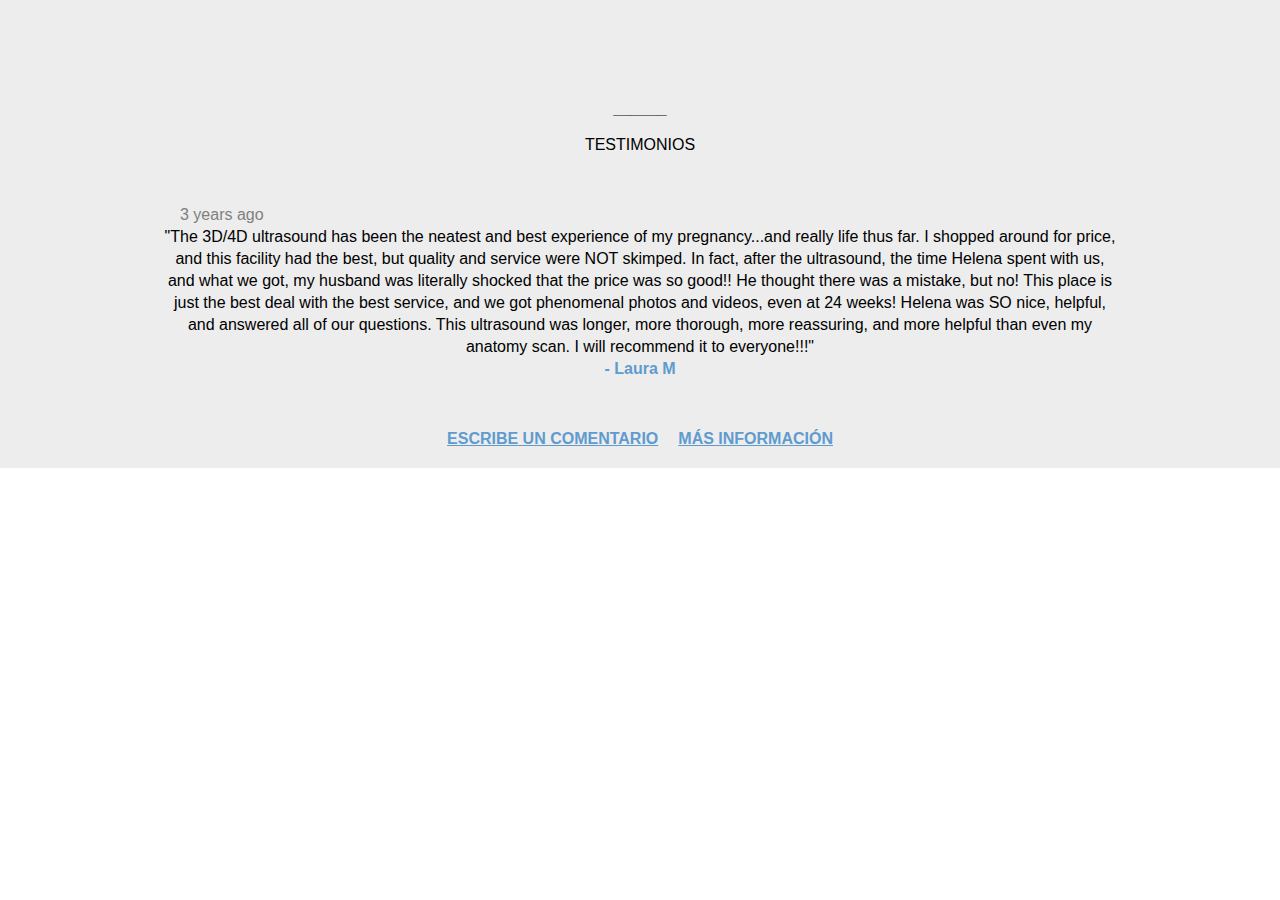
==== comments.html @ ec43f426 "1.create a new comments.html file connect with index.html file, 2.add button in index.html file, 2a." ====
<!DOCTYPE html>
<html lang="en">

<head>
    <meta charset="UTF-8">
    <meta name="viewport" content="width=device-width, initial-scale=1.0">
    <title>ProHealth Studio</title>
    <link rel="stylesheet" href="style.css">
    <link rel="stylesheet" href="https://cdnjs.cloudflare.com/ajax/libs/font-awesome/6.4.0/css/all.min.css"
        integrity="sha512-iecdLmaskl7CVkqkXNQ/ZH/XLlvWZOJyj7Yy7tcenmpD1ypASozpmT/E0iPtmFIB46ZmdtAc9eNBvH0H/ZpiBw=="
        crossorigin="anonymous" referrerpolicy="no-referrer" />
    <link rel="stylesheet" href="https://cdnjs.cloudflare.com/ajax/libs/font-awesome/6.4.2/css/all.min.css"
        integrity="sha512-z3gLpd7yknf1YoNbCzqRKc4qyor8gaKU1qmn+CShxbuBusANI9QpRohGBreCFkKxLhei6S9CQXFEbbKuqLg0DA=="
        crossorigin="anonymous" referrerpolicy="no-referrer" />
    <link rel="stylesheet" href="https://cdnjs.cloudflare.com/ajax/libs/font-awesome/6.5.0/css/all.min.css"
        integrity="sha512-Avb2QiuDEEvB4bZJYdft2mNjVShBftLdPG8FJ0V7irTLQ8Uo0qcPxh4Plq7G5tGm0rU+1SPhVotteLpBERwTkw=="
        crossorigin="anonymous" referrerpolicy="no-referrer" />
    <link rel="stylesheet" href="https://cdnjs.cloudflare.com/ajax/libs/font-awesome/5.6.0/css/all.min.css"
        integrity="sha512-ykRBEJhyZ+B/BIJcBuOyUoIxh0OfdICfHPnPfBy7eIiyJv536ojTCsgX8aqrLQ9VJZHGz4tvYyzOM0lkgmQZGw=="
        crossorigin="anonymous" referrerpolicy="no-referrer" />
</head>

<body>
    <section class="testimonios">
        <div class="testimonios_box box">
            <div class="testimonios_header">
                <b>______</b>
                <span>TESTIMONIOS</span>
            </div>
            <div class="testimonios_comments_parent box">
                <div class="testimonios_comments testimonios_comments1">
                    <div class="testimonios_comments_rating">
                        <span class="testimonios_comments_rating_year">
                            <span>
                                <i class="fa-solid fa-star"></i>
                                <i class="fa-solid fa-star"></i>
                                <i class="fa-solid fa-star"></i>
                                <i class="fa-solid fa-star"></i>
                                <i class="fa-solid fa-star"></i>
                            </span>
                            <p>3 years ago</p>
                        </span>
                        <span><i class="fa-solid fa-ellipsis-vertical"></i></span>
                    </div>
                    <div>"The 3D/4D ultrasound has been the neatest and best experience of my pregnancy...and really
                        life
                        thus far. I shopped
                        around for price, and this facility had the best, but quality and service were NOT skimped. In
                        fact,
                        after the
                        ultrasound, the time Helena spent with us, and what we got, my husband was literally shocked
                        that
                        the price was so
                        good!! He thought there was a mistake, but no! This place is just the best deal with the best
                        service, and we got
                        phenomenal photos and videos, even at 24 weeks! Helena was SO nice, helpful, and answered all of
                        our
                        questions. This
                        ultrasound was longer, more thorough, more reassuring, and more helpful than even my anatomy
                        scan. I
                        will recommend it
                        to everyone!!!"</div>
                    <div class="testimonios_comments_name">- Laura M</div>
                </div>
                <div class="testimonios_comments testimonios_comments2">
                    <div class="testimonios_comments_rating">
                        <span class="testimonios_comments_rating_year">
                            <span>
                                <i class="fa-solid fa-star"></i>
                                <i class="fa-solid fa-star"></i>
                                <i class="fa-solid fa-star"></i>
                                <i class="fa-solid fa-star"></i>
                                <i class="fa-solid fa-star"></i>
                            </span>
                            <p>3 years ago</p>
                        </span>
                        <span><i class="fa-solid fa-ellipsis-vertical"></i></span>
                    </div>
                    <div>"Great costumer service, reception, and treatment. Dr. Helena is awesome! Loved my experience
                        there. It was my first
                        prenatal and best ultrasound of all; unfortunately it was the only one I did with her because I
                        don’t live in the area.
                        She took time to show my baby around with no hurry. She was the one giving us sweet the news we
                        were having a baby girl.
                        Explained and discussed things with us as much she was was able to. And the super modern
                        ultrasound equipment is so cool
                        and worth it. F.S."</div>
                    <div class="testimonios_comments_name">- Mila S</div>
                </div>
                <div class="testimonios_comments testimonios_comments3">
                    <div class="testimonios_comments_rating">
                        <span class="testimonios_comments_rating_year">
                            <span>
                                <i class="fa-solid fa-star"></i>
                                <i class="fa-solid fa-star"></i>
                                <i class="fa-solid fa-star"></i>
                                <i class="fa-solid fa-star"></i>
                                <i class="fa-solid fa-star"></i>
                            </span>
                            <p>3 years ago</p>
                        </span>
                        <span><i class="fa-solid fa-ellipsis-vertical"></i></span>
                    </div>
                    <div>"I had an excellent experience at Dr. Helena’s office, from scheduling to consultation.
                        Everyone was very courteous and
                        knowledgeable. The overall atmosphere of the clinic is friendly and my family and I were treated
                        very kindly. Dr.
                        Helena’s bedside manner is outstanding and she’s always available to answer questions, even
                        after the visit."</div>
                    <div class="testimonios_comments_name">- Gabriela M</div>
                </div>
            </div>
            <div class="testimonios_comments_arrow">
                <span class="testimonios_comments_left_arrow_button arrow_button">
                    <i class="fa-solid fa-circle-arrow-left"></i></span>
                <span class="testimonios_comments_right_arrow_button arrow_button">
                    <i class="fa-solid fa-circle-arrow-right"></i></span>
            </div>
            <div class="testimonios_footer">
                <span>ESCRIBE UN COMENTARIO</span>
                <span>MÁS INFORMACIÓN</span>
            </div>
        </div>
    </section>
</body>
<script src="script.js"></script>

</html>
---- style.css ----
* {
    margin: 0;
    padding: 0;
    box-sizing: border-box;
    font-family: "Comfortaa", sans-serif;
}

.box {
    width: 1200px;
}

.header {
    display: flex;
    justify-content: center;
    align-items: center;
    width: 100%;
    padding: 20px 0px;
    box-shadow: 0px 0px 5px 0px gray;
    background-color: #ffffff;
    /* border: 2px solid blue; */
    color: #5F9BCE;
    font-size: 17px;
    position: sticky;
    top: 0;
}

.header_box {
    display: flex;
    justify-content: space-between;
    align-items: center;
    /* border: 2px solid red; */
}

.header_leftside {
    display: flex;
    align-items: center;
    gap: 30px;
    font-size: 22px;
}

.header_language {
    display: flex;
    align-items: center;
    font-weight: bold;
}

.header_language_button {
    padding: 2px;
    border: 1px solid transparent;
    font-weight: bold;
    /* width: 60px; */
    cursor: pointer;
    background-color: #5F9BCE;
    color: #ffffff;
}


.header_rightside {
    display: flex;
    align-items: center;
    gap: 45px;
}

.header_rightside span {
    display: flex;
    align-items: center;
    gap: 10px;
}


.logo_poster {
    display: flex;
    justify-content: center;
    align-items: center;
    width: 100%;
}


.logo_poster_div {
    display: flex;
    justify-content: center;
    align-items: center;
    /* border: 1px solid red; */
}


.clinica {
    display: flex;
    justify-content: center;
    align-items: center;
    width: 100%;
}


.clinica_box {
    display: flex;
    flex-direction: column;
    justify-content: center;
    align-items: center;
    text-align: center;
    padding: 100px 0px 50px 0px;
    gap: 20px;
}

.clinica_header {
    font-size: 56px;
    font-weight: bold;
    color: #5F9BCE;
}


.clinica_address {
    line-height: 23px;
}


.clinica_button {
    padding: 18px 55px;
    color: #ffffff;
    background-color: #5F9BCE;
    border: 1px solid transparent;
    cursor: pointer;
}

.clinica_button:hover {
    background-color: lightslategray;
}

.clinica_text {
    padding-top: 50px;
}


/*********************************comments_Css-start*************************************/


.testimonios {
    display: flex;
    flex-direction: column;
    justify-content: center;
    align-items: center;
    text-align: center;
    padding: 100px 0px 20px 0px;
    gap: 20px;
    background-color: #ededed;
    /* border: 1px solid red; */
}

.testimonios_box {
    display: flex;
    flex-direction: column;
    align-items: center;
    gap: 50px;
}

.testimonios_header {
    display: flex;
    flex-direction: column;
    gap: 18px;
}

.fa-star {
    /* color: orange; */
    color: #FBBC04;
    font-size: 14px;
}


.testimonios_comments_parent {
    display: flex;
    justify-content: center;
    align-items: center;
    text-align: center;
    flex-wrap: wrap;
    gap: 50px;
    /* border: 1px solid red; */
}

.testimonios_comments {
    display: flex;
    flex-direction: column;
    gap: 10px;
    width: 300px;
    width: 80%;
    line-height: 22px;
}

.testimonios_comments_rating {
    display: flex;
    justify-content: space-between;
    align-items: start;
    /* border: 1px solid red; */
}

.testimonios_comments_rating_year {
    display: flex;
    gap: 20px;
}

.testimonios_comments_rating_year p {
    color: gray;
}


.fa-ellipsis-vertical {
    font-size: 18px;
    padding-top: 13px;
    cursor: pointer;
}

.testimonios_comments_name {
    font-weight: bold;
    color: #5F9BCE;
}

.testimonios_comments_arrow {
    display: flex;
    align-items: center;
    justify-content: center;
    position: fixed;
    top: 300px;
}


.testimonios_comments_left_arrow_button {
    position: fixed;
    left: 8%;
}


.testimonios_comments_right_arrow_button {
    position: fixed;
    right: 8%;
}


.arrow_button {
    cursor: pointer;
    font-size: 38px;
    color: #5F9BCE;
}

.arrow_button:active {
    color: #FBBC04;
}

.testimonios_footer {
    display: flex;
    align-items: center;
    justify-content: center;
    gap: 20px;
    font-weight: bold;
    color: #5F9BCE;
    text-decoration: underline;
    cursor: pointer;
    flex-wrap: wrap;
}

.testimonios_footer span:hover {
    color: lightslategray;
}


/*********************************comments_Css-end*************************************/


.galeria {
    display: flex;
    flex-direction: column;
    justify-content: center;
    align-items: center;
    text-align: center;
    padding: 50px 0px;
    gap: 20px;
}

.galeria_box {
    display: flex;
    flex-direction: column;
    align-items: center;
    gap: 30px;
}

.galeria_header {
    display: flex;
    flex-direction: column;
    gap: 18px;
}

.galeria_images {
    display: flex;
    justify-content: center;
    align-items: center;
    gap: 28px;
    flex-wrap: wrap;
}

.galeria_images img {
    width: 380px;
    width: 80%;
    height: 550px;
}

.galeria_images_buttons {
    display: flex;
    gap: 8px;
}

.photos_button {
    padding: 5px;
    background-color: lightgray;
    border: 1px solid #5F9BCE;
    border-radius: 50%;
    cursor: pointer;
    position: relative;
    top: -60px;
}


.comunicate {
    display: flex;
    flex-direction: column;
    justify-content: center;
    align-items: center;
    text-align: center;
    padding: 50px 0px;
    gap: 20px;
}

.comunicate_box {
    display: flex;
    flex-direction: column;
    align-items: center;
    gap: 30px;
}

.comunicate_header {
    display: flex;
    flex-direction: column;
    gap: 18px;
}


.contacto {
    display: flex;
    flex-direction: column;
    justify-content: center;
    align-items: center;
    padding: 50px 0px;
    gap: 20px;
}

.contacto_box {
    display: flex;
    justify-content: space-between;
    gap: 30px;
    flex-wrap: wrap;
    /* border: 1px solid red; */
}

.contacto_section {
    display: flex;
    flex-direction: column;
    gap: 20px;
    width: 220px;
}

.contacto_header {
    font-weight: bold;
    font-size: 20px;
}

.contacto_button {
    padding: 18px 55px;
    color: #ffffff;
    background-color: #5F9BCE;
    border: 1px solid transparent;
    cursor: pointer;
}

.contacto_button:hover {
    background-color: lightslategray;
}


.footer {
    display: flex;
    justify-content: center;
    align-items: center;
    width: 100%;
    padding: 50px 0px;
    color: gray;
    /* border: 2px solid blue; */
}

.footer_box {
    display: flex;
    flex-direction: column;
    gap: 15px;
}

.footer_text {
    display: flex;
    justify-content: space-between;
    color: gray;
    font-size: 12px;
}


@media (max-width: 1200px) {
    .box {
        width: 100%;
        padding: 0px 30px;
    }
}
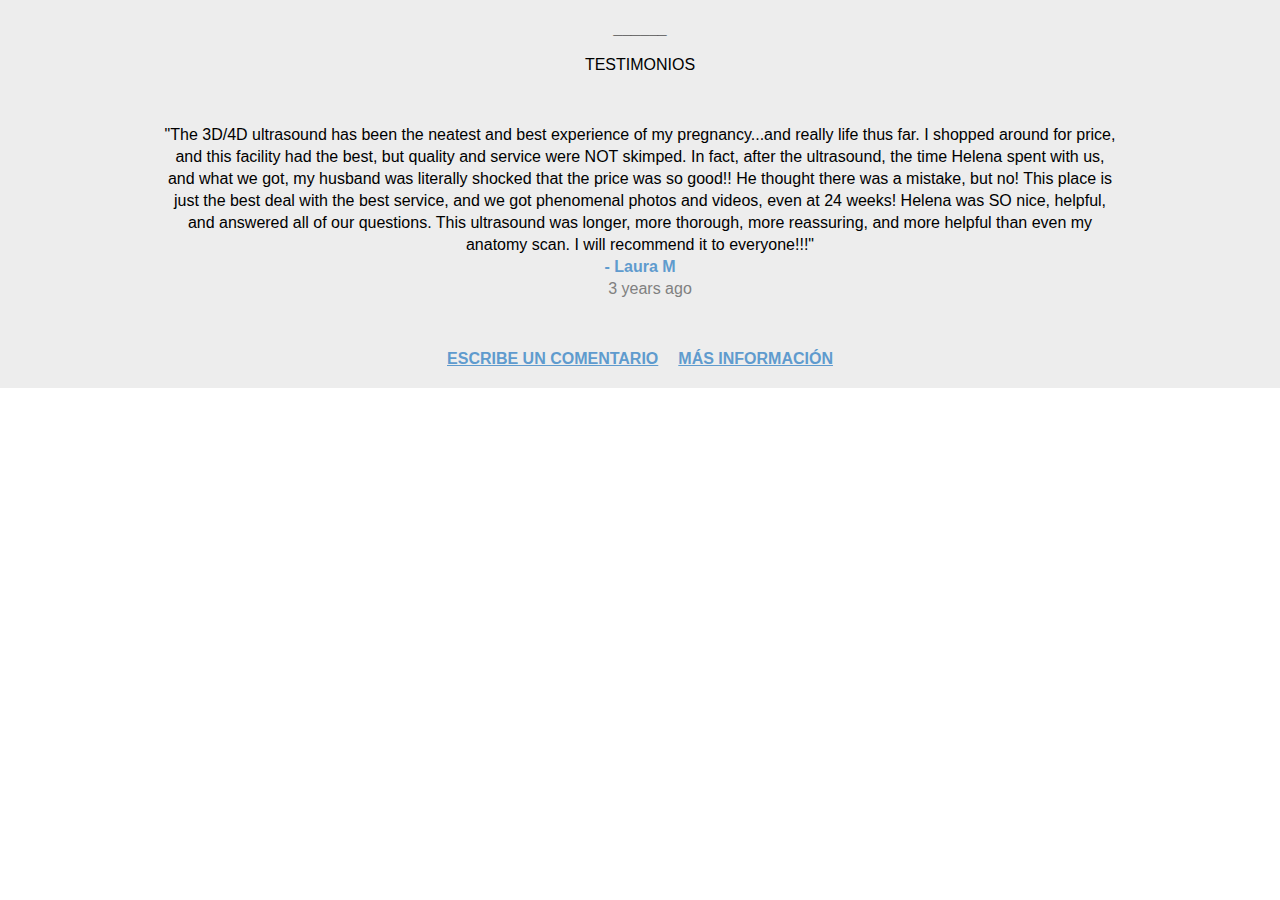
==== commit 7c16a5df: "menu changes are done, images when we click leftside or rightside on the images for change the image" ====
--- a/comments.html
+++ b/comments.html
@@ -29,19 +29,6 @@
             </div>
             <div class="testimonios_comments_parent box">
                 <div class="testimonios_comments testimonios_comments1">
-                    <div class="testimonios_comments_rating">
-                        <span class="testimonios_comments_rating_year">
-                            <span>
-                                <i class="fa-solid fa-star"></i>
-                                <i class="fa-solid fa-star"></i>
-                                <i class="fa-solid fa-star"></i>
-                                <i class="fa-solid fa-star"></i>
-                                <i class="fa-solid fa-star"></i>
-                            </span>
-                            <p>3 years ago</p>
-                        </span>
-                        <span><i class="fa-solid fa-ellipsis-vertical"></i></span>
-                    </div>
                     <div>"The 3D/4D ultrasound has been the neatest and best experience of my pregnancy...and really
                         life
                         thus far. I shopped
@@ -61,8 +48,6 @@
                         will recommend it
                         to everyone!!!"</div>
                     <div class="testimonios_comments_name">- Laura M</div>
-                </div>
-                <div class="testimonios_comments testimonios_comments2">
                     <div class="testimonios_comments_rating">
                         <span class="testimonios_comments_rating_year">
                             <span>
@@ -74,8 +59,10 @@
                             </span>
                             <p>3 years ago</p>
                         </span>
-                        <span><i class="fa-solid fa-ellipsis-vertical"></i></span>
+                        <!-- <span><i class="fa-solid fa-ellipsis-vertical"></i></span> -->
                     </div>
+                </div>
+                <div class="testimonios_comments testimonios_comments2">
                     <div>"Great costumer service, reception, and treatment. Dr. Helena is awesome! Loved my experience
                         there. It was my first
                         prenatal and best ultrasound of all; unfortunately it was the only one I did with her because I
@@ -86,8 +73,6 @@
                         ultrasound equipment is so cool
                         and worth it. F.S."</div>
                     <div class="testimonios_comments_name">- Mila S</div>
-                </div>
-                <div class="testimonios_comments testimonios_comments3">
                     <div class="testimonios_comments_rating">
                         <span class="testimonios_comments_rating_year">
                             <span>
@@ -99,8 +84,10 @@
                             </span>
                             <p>3 years ago</p>
                         </span>
-                        <span><i class="fa-solid fa-ellipsis-vertical"></i></span>
+                        <!-- <span><i class="fa-solid fa-ellipsis-vertical"></i></span> -->
                     </div>
+                </div>
+                <div class="testimonios_comments testimonios_comments3">
                     <div>"I had an excellent experience at Dr. Helena’s office, from scheduling to consultation.
                         Everyone was very courteous and
                         knowledgeable. The overall atmosphere of the clinic is friendly and my family and I were treated
@@ -108,6 +95,19 @@
                         Helena’s bedside manner is outstanding and she’s always available to answer questions, even
                         after the visit."</div>
                     <div class="testimonios_comments_name">- Gabriela M</div>
+                    <div class="testimonios_comments_rating">
+                        <span class="testimonios_comments_rating_year">
+                            <span>
+                                <i class="fa-solid fa-star"></i>
+                                <i class="fa-solid fa-star"></i>
+                                <i class="fa-solid fa-star"></i>
+                                <i class="fa-solid fa-star"></i>
+                                <i class="fa-solid fa-star"></i>
+                            </span>
+                            <p>3 years ago</p>
+                        </span>
+                        <!-- <span><i class="fa-solid fa-ellipsis-vertical"></i></span> -->
+                    </div>
                 </div>
             </div>
             <div class="testimonios_comments_arrow">
--- a/style.css
+++ b/style.css
@@ -8,6 +8,100 @@
 .box {
     width: 1200px;
 }
+
+
+/***************************menu-start*********************************/
+
+@keyframes fadeSkewM {
+    from {
+        opacity: 0;
+        transform: rotateZ(180deg);
+    }
+
+    to {
+        opacity: 1;
+        transform: rotateZ(0deg);
+    }
+}
+
+@keyframes fadeSkewX {
+    from {
+        opacity: 0;
+        transform: rotateZ(0deg);
+    }
+
+    to {
+        opacity: 1;
+        transform: rotateZ(180deg);
+    }
+}
+
+
+@keyframes fadeInDown {
+    from {
+        opacity: 0;
+        transform: translateY(-20px);
+    }
+
+    to {
+        opacity: 1;
+        transform: translateY(0);
+    }
+}
+
+
+.menuclosebtn {
+    display: flex;
+    align-items: center;
+    justify-content: center;
+    text-align: center;
+
+}
+
+#menubtn,
+#closebtn {
+    width: 20px;
+    font-weight: bold;
+    /* border: 1px solid red; */
+}
+
+#menubtn {
+    animation: fadeSkewM 0.3s linear alternate;
+}
+
+#closebtn {
+    animation: fadeSkewX 0.3s linear alternate;
+}
+
+.header_main-menu_ul {
+    width: 650px;
+    font-size: 18px;
+    position: absolute;
+    top: 50px;
+    /* border: 2px solid red; */
+    box-shadow: 0px 0px 5px 0px gray;
+    animation: fadeInDown 0.3s linear alternate;
+}
+
+
+.header_main-menu_ul a {
+    list-style-type: none;
+    text-decoration: none;
+    display: block;
+    color: #5F9BCE;
+    /* border: 1px solid red; */
+    background-color: #ffffff;
+    border-bottom: 2px solid lightgray;
+    padding: 10px 20px;
+}
+
+.header_main-menu_ul a:hover {
+    display: block;
+    box-shadow: 0px 0px 5px 0px gray;
+}
+
+/***************************menu-end*********************************/
+
 
 .header {
     display: flex;
@@ -22,6 +116,7 @@
     font-size: 17px;
     position: sticky;
     top: 0;
+    z-index: 1000;
 }
 
 .header_box {
@@ -41,10 +136,17 @@
 .header_language {
     display: flex;
     align-items: center;
-    font-weight: bold;
+    justify-self: center;
+    font-weight: bold;
+    /* border: 2px solid red; */
+
 }
 
 .header_language_button {
+    display: flex;
+    align-items: center;
+    justify-self: center;
+    text-align: center;
     padding: 2px;
     border: 1px solid transparent;
     font-weight: bold;
@@ -52,19 +154,29 @@
     cursor: pointer;
     background-color: #5F9BCE;
     color: #ffffff;
+    gap: 3px;
+    /* flex-wrap: wrap; */
+}
+
+.header_language img {
+    width: 20px;
 }
 
 
 .header_rightside {
     display: flex;
+    justify-content: center;
     align-items: center;
     gap: 45px;
+    /* flex-wrap: wrap; */
+    /* border: 1px solid red; */
 }
 
 .header_rightside span {
     display: flex;
     align-items: center;
     gap: 10px;
+    /* border: 1px solid red; */
 }
 
 
@@ -98,7 +210,7 @@
     justify-content: center;
     align-items: center;
     text-align: center;
-    padding: 100px 0px 50px 0px;
+    padding: 50px 0px 10px 0px;
     gap: 20px;
 }
 
@@ -140,7 +252,7 @@
     justify-content: center;
     align-items: center;
     text-align: center;
-    padding: 100px 0px 20px 0px;
+    padding: 20px 0px;
     gap: 20px;
     background-color: #ededed;
     /* border: 1px solid red; */
@@ -187,8 +299,8 @@
 
 .testimonios_comments_rating {
     display: flex;
-    justify-content: space-between;
-    align-items: start;
+    justify-content: center;
+    align-items: center;
     /* border: 1px solid red; */
 }
 
@@ -218,7 +330,7 @@
     align-items: center;
     justify-content: center;
     position: fixed;
-    top: 300px;
+    top: 200px;
 }
 
 
@@ -264,13 +376,14 @@
 /*********************************comments_Css-end*************************************/
 
 
+
 .galeria {
     display: flex;
     flex-direction: column;
     justify-content: center;
     align-items: center;
     text-align: center;
-    padding: 50px 0px;
+    padding: 10px 0px;
     gap: 20px;
 }
 
@@ -323,7 +436,7 @@
     justify-content: center;
     align-items: center;
     text-align: center;
-    padding: 50px 0px;
+    padding: 20px 0px;
     gap: 20px;
 }
 
@@ -340,13 +453,12 @@
     gap: 18px;
 }
 
-
 .contacto {
     display: flex;
     flex-direction: column;
     justify-content: center;
     align-items: center;
-    padding: 50px 0px;
+    padding: 20px 0px;
     gap: 20px;
 }
 
@@ -397,13 +509,18 @@
     display: flex;
     flex-direction: column;
     gap: 15px;
+    /* border: 1px solid red; */
 }
 
 .footer_text {
     display: flex;
+    text-align: center;
+    align-items: center;
     justify-content: space-between;
     color: gray;
     font-size: 12px;
+    gap: 10px;
+    /* border: 1px solid red; */
 }
 
 
@@ -412,4 +529,56 @@
         width: 100%;
         padding: 0px 30px;
     }
-}
+
+    .clinica_box {
+        padding: 50px 30px;
+    }
+
+    .header_rightside {
+        gap: 20px;
+    }
+
+    .header_main-menu_ul {
+        width: 80%;
+    }
+}
+
+
+@media (max-width: 800px) {
+    .galeria_images img {
+        width: 90%;
+        height: 400px;
+    }
+}
+
+@media (max-width: 700px) {
+    .header_rightside {
+        gap: 10px;
+    }
+
+    .header {
+        font-size: 15px;
+    }
+
+    .header_leftside {
+        gap: 15px;
+        font-size: 18px;
+    }
+
+}
+
+@media (max-width: 600px) {
+    .header_rightside {
+        gap: 5px;
+    }
+
+    .header_leftside {
+        gap: 10px;
+    }
+
+    .galeria_images img {
+        width: 90%;
+        height: 300px;
+    }
+
+}
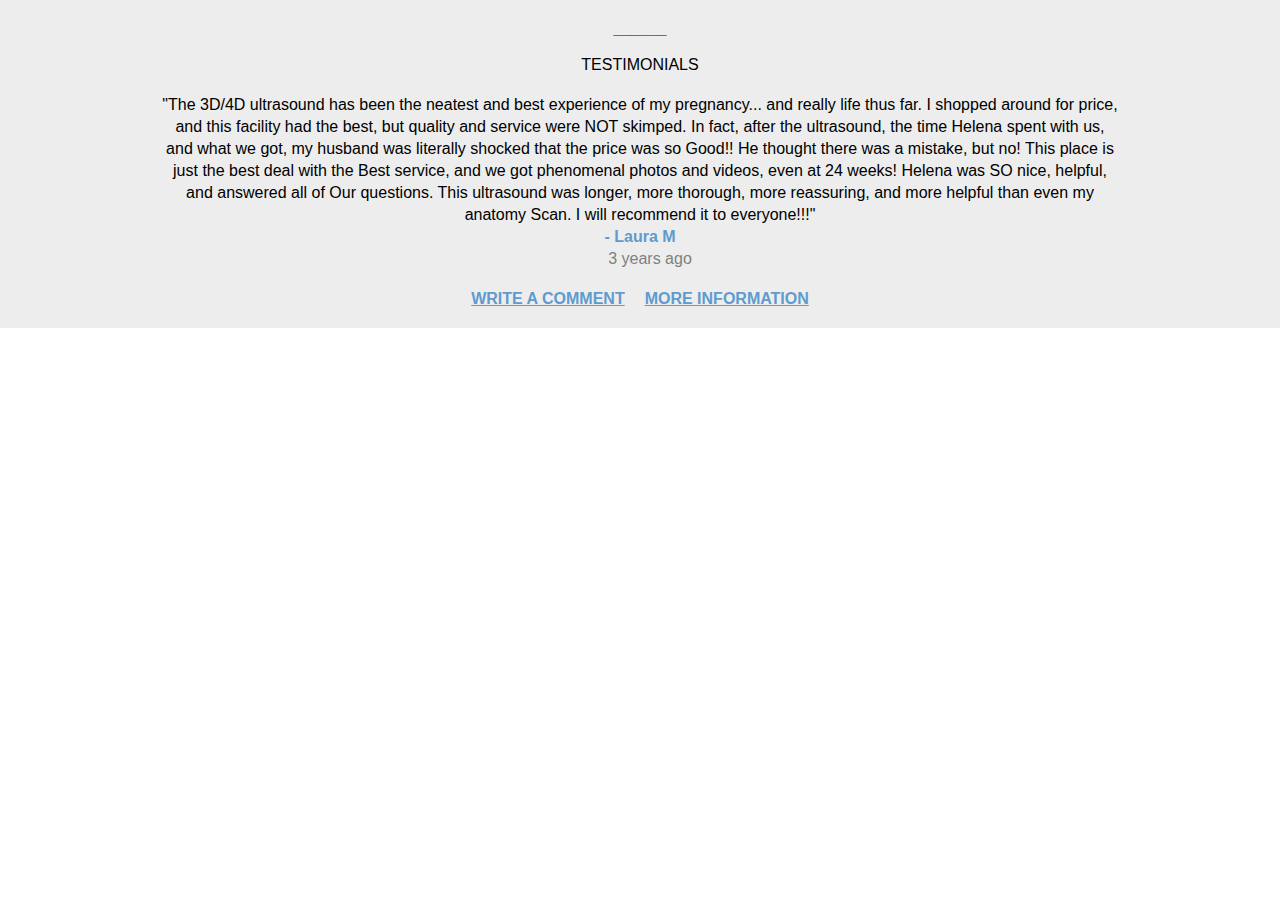
==== commit bf8603cb: "add Translate button and JS code for translate English to Spanish and Spanish to English" ====
--- a/comments.html
+++ b/comments.html
@@ -25,28 +25,41 @@
         <div class="testimonios_box box">
             <div class="testimonios_header">
                 <b>______</b>
-                <span>TESTIMONIOS</span>
+                <span>
+                    <span class="spanish_language">TESTIMONIOS</span>
+                    <span class="english_language">TESTIMONIALS</span>
+                </span>
             </div>
             <div class="testimonios_comments_parent box">
                 <div class="testimonios_comments testimonios_comments1">
-                    <div>"The 3D/4D ultrasound has been the neatest and best experience of my pregnancy...and really
-                        life
-                        thus far. I shopped
-                        around for price, and this facility had the best, but quality and service were NOT skimped. In
-                        fact,
-                        after the
-                        ultrasound, the time Helena spent with us, and what we got, my husband was literally shocked
-                        that
-                        the price was so
-                        good!! He thought there was a mistake, but no! This place is just the best deal with the best
-                        service, and we got
-                        phenomenal photos and videos, even at 24 weeks! Helena was SO nice, helpful, and answered all of
-                        our
-                        questions. This
-                        ultrasound was longer, more thorough, more reassuring, and more helpful than even my anatomy
-                        scan. I
-                        will recommend it
-                        to everyone!!!"</div>
+                    <div>
+                        <span class="spanish_language">"The 3D/4D ultrasound has been the neatest and best experience of
+                            my pregnancy...and really life thus far. I shopped
+                            around for price, and this facility had the best, but quality and service were NOT skimped.
+                            In fact, after the
+                            ultrasound, the time Helena spent with us, and what we got, my husband was literally shocked
+                            that the price was so
+                            good!! He thought there was a mistake, but no! This place is just the best deal with the
+                            best service, and we got
+                            phenomenal photos and videos, even at 24 weeks! Helena was SO nice, helpful, and answered
+                            all of our questions. This
+                            ultrasound was longer, more thorough, more reassuring, and more helpful than even my anatomy
+                            scan. I will recommend it
+                            to everyone!!!"</span>
+                        <span class="english_language">"The 3D/4D ultrasound has been the neatest and best experience of
+                            my pregnancy... and really life thus far. I shopped
+                            around for price, and this facility had the best, but quality and service were NOT skimped.
+                            In fact, after the
+                            ultrasound, the time Helena spent with us, and what we got, my husband was literally shocked
+                            that the price was so
+                            Good!! He thought there was a mistake, but no! This place is just the best deal with the
+                            Best service, and we got
+                            phenomenal photos and videos, even at 24 weeks! Helena was SO nice, helpful, and answered
+                            all of Our questions. This
+                            ultrasound was longer, more thorough, more reassuring, and more helpful than even my anatomy
+                            Scan. I will recommend it
+                            to everyone!!!"</span>
+                    </div>
                     <div class="testimonios_comments_name">- Laura M</div>
                     <div class="testimonios_comments_rating">
                         <span class="testimonios_comments_rating_year">
@@ -63,15 +76,26 @@
                     </div>
                 </div>
                 <div class="testimonios_comments testimonios_comments2">
-                    <div>"Great costumer service, reception, and treatment. Dr. Helena is awesome! Loved my experience
-                        there. It was my first
-                        prenatal and best ultrasound of all; unfortunately it was the only one I did with her because I
-                        don’t live in the area.
-                        She took time to show my baby around with no hurry. She was the one giving us sweet the news we
-                        were having a baby girl.
-                        Explained and discussed things with us as much she was was able to. And the super modern
-                        ultrasound equipment is so cool
-                        and worth it. F.S."</div>
+                    <div>
+                        <span class="spanish_language">"Great costumer service, reception, and treatment. Dr. Helena is
+                            awesome! Loved my experience there. It was my first
+                            prenatal and best ultrasound of all; unfortunately it was the only one I did with her
+                            because I don’t live in the area.
+                            She took time to show my baby around with no hurry. She was the one giving us sweet the news
+                            we were having a baby girl.
+                            Explained and discussed things with us as much she was was able to. And the super modern
+                            ultrasound equipment is so cool
+                            and worth it. F.S."</span>
+                        <span class="english_language">"Great costumer service, reception, and treatment. Dr. Helena is
+                            awesome! Loved my experience there. It was my first
+                            prenatal and best ultrasound of all; unfortunately it was the only one I did with her
+                            because I don't live in the area.
+                            She took time to show my baby around with no hurry. She was the one giving us sweet the news
+                            we were having a baby girl.
+                            Explained and discussed things with us as much she was able to. And the super modern
+                            Ultrasound Equipment is so cool and
+                            worth it. F.S."</span>
+                    </div>
                     <div class="testimonios_comments_name">- Mila S</div>
                     <div class="testimonios_comments_rating">
                         <span class="testimonios_comments_rating_year">
@@ -88,12 +112,20 @@
                     </div>
                 </div>
                 <div class="testimonios_comments testimonios_comments3">
-                    <div>"I had an excellent experience at Dr. Helena’s office, from scheduling to consultation.
-                        Everyone was very courteous and
-                        knowledgeable. The overall atmosphere of the clinic is friendly and my family and I were treated
-                        very kindly. Dr.
-                        Helena’s bedside manner is outstanding and she’s always available to answer questions, even
-                        after the visit."</div>
+                    <div>
+                        <span class="spanish_language">"I had an excellent experience at Dr. Helena’s office, from
+                            scheduling to consultation. Everyone was very courteous and
+                            knowledgeable. The overall atmosphere of the clinic is friendly and my family and I were
+                            treated very kindly. Dr.
+                            Helena’s bedside manner is outstanding and she’s always available to answer questions, even
+                            after the visit."</span>
+                        <span class="english_language">"I had an excellent experience at Dr. Helena's office, from
+                            scheduling to consultation. Everyone was very courteous and
+                            knowledgeable. The overall atmosphere of the clinic is friendly and my family and I were
+                            treated very kindly. Dr.
+                            Helena's bedside manner is outstanding and she's always available to answer questions, even
+                            after the visit."</span>
+                    </div>
                     <div class="testimonios_comments_name">- Gabriela M</div>
                     <div class="testimonios_comments_rating">
                         <span class="testimonios_comments_rating_year">
@@ -117,8 +149,20 @@
                     <i class="fa-solid fa-circle-arrow-right"></i></span>
             </div>
             <div class="testimonios_footer">
-                <span>ESCRIBE UN COMENTARIO</span>
-                <span>MÁS INFORMACIÓN</span>
+                <a href="https://www.google.com/search?hl=en-IN&gl=in&q=Clinica+Familiar+ProHealth+Studio+-+Frisco,+4645+Wyndham+Ln+%23230,+Frisco,+TX+75033,+United+States&ludocid=2040406584034733941&lsig=AB86z5UNnQyElWv0dfI6G2ScBlWq#lrd=0x864c39f005796353:0x1c50fafa46c22f75,3"
+                    target="_blank">
+                    <span>
+                        <span class="spanish_language">ESCRIBE UN COMENTARIO</span>
+                        <span class="english_language">WRITE A COMMENT</span>
+                    </span>
+                </a>
+                <a href="https://www.google.com/search?hl=en-IN&gl=in&q=Clinica+Familiar+ProHealth+Studio+-+Frisco,+4645+Wyndham+Ln+%23230,+Frisco,+TX+75033,+United+States&ludocid=2040406584034733941&lsig=AB86z5UNnQyElWv0dfI6G2ScBlWq#lrd=0x864c39f005796353:0x1c50fafa46c22f75,1"
+                    target="_blank">
+                    <span>
+                        <span class="spanish_language">MÁS INFORMACIÓN</span>
+                        <span class="english_language">MORE INFORMATION</span>
+                    </span>
+                </a>
             </div>
         </div>
     </section>
--- a/style.css
+++ b/style.css
@@ -5,10 +5,26 @@
     font-family: "Comfortaa", sans-serif;
 }
 
+.hidden {
+    display: none;
+}
+
 .box {
     width: 1200px;
 }
 
+a {
+    text-decoration: none;
+    color: #5F9BCE;
+}
+
+.contacto_atag {
+    color: black;
+}
+
+.english_language {
+    display: none;
+}
 
 /***************************menu-start*********************************/
 
@@ -62,6 +78,7 @@
 #closebtn {
     width: 20px;
     font-weight: bold;
+    cursor: pointer;
     /* border: 1px solid red; */
 }
 
@@ -131,6 +148,7 @@
     align-items: center;
     gap: 30px;
     font-size: 22px;
+    font-weight: bold;
 }
 
 .header_language {
@@ -147,15 +165,17 @@
     align-items: center;
     justify-self: center;
     text-align: center;
+    flex-direction: column;
     padding: 2px;
     border: 1px solid transparent;
     font-weight: bold;
-    /* width: 60px; */
+    width: 90px;
     cursor: pointer;
     background-color: #5F9BCE;
     color: #ffffff;
     gap: 3px;
     /* flex-wrap: wrap; */
+    /* border: 2px solid red; */
 }
 
 .header_language img {
@@ -172,7 +192,7 @@
     /* border: 1px solid red; */
 }
 
-.header_rightside span {
+.header_rightside_span {
     display: flex;
     align-items: center;
     gap: 10px;
@@ -262,7 +282,7 @@
     display: flex;
     flex-direction: column;
     align-items: center;
-    gap: 50px;
+    gap: 20px;
 }
 
 .testimonios_header {
@@ -330,7 +350,7 @@
     align-items: center;
     justify-content: center;
     position: fixed;
-    top: 200px;
+    top: 170px;
 }
 
 
@@ -391,7 +411,7 @@
     display: flex;
     flex-direction: column;
     align-items: center;
-    gap: 30px;
+    gap: 5px;
 }
 
 .galeria_header {
@@ -426,7 +446,7 @@
     border-radius: 50%;
     cursor: pointer;
     position: relative;
-    top: -60px;
+    top: -35px;
 }
 
 
@@ -444,7 +464,7 @@
     display: flex;
     flex-direction: column;
     align-items: center;
-    gap: 30px;
+    gap: 10px;
 }
 
 .comunicate_header {
@@ -582,3 +602,55 @@
     }
 
 }
+
+
+@media (max-width: 500px) {
+    .header_box {
+        padding: 10px;
+    }
+
+    .header {
+        padding: 10px;
+    }
+
+    .logo_poster_div {
+        padding: 0px;
+    }
+
+    .testimonios_comments {
+        width: 100%;
+    }
+
+
+    .testimonios_comments_left_arrow_button {
+        left: 4.5%;
+    }
+
+
+    .testimonios_comments_right_arrow_button {
+        right: 4.5%;
+    }
+
+}
+
+
+@media (max-width: 450px) {
+
+    .clinica_header {
+        font-size: 48px;
+    }
+
+
+    .galeria_images,
+    .photos {
+        /* border: 1px solid red; */
+        width: 100%;
+        padding: 0px;
+    }
+
+    .comunicate_map {
+        padding: 0px;
+    }
+
+
+}
